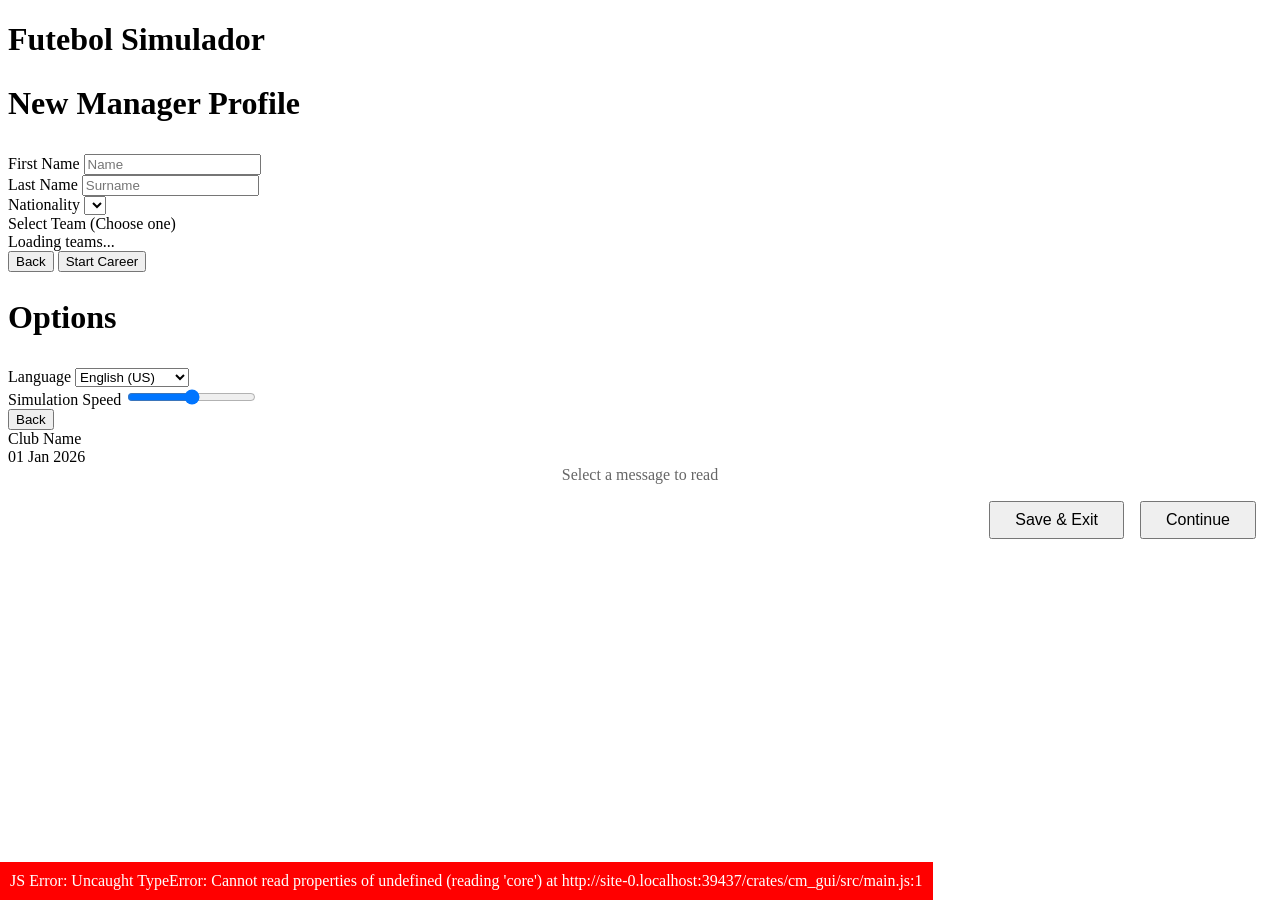
==== crates/cm_gui/src/index.html @ a9026ed4 "Implementing Full Game Loop" ====
<!DOCTYPE html>
<html lang="en">

<head>
  <meta charset="UTF-8" />
  <meta name="viewport" content="width=device-width, initial-scale=1.0" />
  <title>Futebol Simulador 2026</title>
  <link rel="stylesheet" href="styles.css" />
</head>

<body>
  <div id="app">
    <!-- Screen 1: Language Selection -->
    <div id="screen-language" class="screen active">
      <div class="flags-container" id="flags-grid">
        <!-- Flags will be injected here by JS -->
      </div>
    </div>

    <!-- Screen 2: Start Menu -->
    <div id="screen-start" class="screen">
      <h1 class="game-title" id="game-title">Futebol Simulador</h1>
      <div class="menu-container" id="menu-buttons">
        <!-- Buttons will be injected here -->
      </div>
    </div>

    <!-- Screen 3: New Game -->
    <div id="screen-newgame" class="screen">
      <h2 class="game-subtitle" style="font-size: 2rem; margin-bottom: 2rem;">New Manager Profile</h2>
      <div class="form-container">
        <div class="form-group">
          <label>First Name</label>
          <input type="text" id="manager-name" placeholder="Name" />
        </div>
        <div class="form-group">
          <label>Last Name</label>
          <input type="text" id="manager-surname" placeholder="Surname" />
        </div>
        <div class="form-group">
          <label>Nationality</label>
          <select id="manager-nationality">
            <!-- Populated by JS -->
          </select>
        </div>

        <div class="form-group">
          <label>Select Team (Choose one)</label>
          <div id="team-selection-grid" class="team-grid">
            <!-- Populated by JS -->
            <div class="team-card">Loading teams...</div>
          </div>
          <input type="hidden" id="selected-team-id" />
        </div>

        <div class="button-row">
          <button class="menu-btn secondary" onclick="app.showScreen('start')">Back</button>
          <button id="btn-start-career" class="menu-btn primary" onclick="app.createCareer()">Start Career</button>
        </div>
      </div>
    </div>

    <!-- Screen 4: Options -->
    <div id="screen-options" class="screen">
      <h2 class="game-subtitle" style="font-size: 2rem; margin-bottom: 2rem;">Options</h2>
      <div class="form-container">
        <div class="form-group">
          <label>Language</label>
          <select id="opt-language" onchange="app.changeLanguage(this.value)">
            <option value="en">English (US)</option>
            <option value="en-GB">English (UK)</option>
            <option value="pt-BR">Português (BR)</option>
            <option value="es">Español</option>
          </select>
        </div>
        <div class="form-group">
          <label>Simulation Speed</label>
          <input type="range" min="1" max="5" value="3" />
        </div>
        <div class="button-row">
          <button class="menu-btn primary" onclick="app.showScreen('start')">Back</button>
        </div>
      </div>
    </div>

    <!-- Screen 5: News (Game Hub) -->
    <div id="screen-news" class="screen">
      <div class="news-container">
        <div class="news-header">
          <div class="header-brand">
            <span class="header-title" id="news-club-name">Club Name</span>
          </div>
          <div class="header-date" id="game-date">
            01 Jan 2026
          </div>
        </div>
        <div class="news-body">
          <div class="news-sidebar" id="news-inbox-list">
            <!-- Messages List -->
          </div>
          <div class="news-content" id="news-article-view">
            <div style="display:flex; height:100%; align-items:center; justify-content:center; color:#666;">
              Select a message to read
            </div>
          </div>
        </div>
        <div class="news-footer"
          style="padding:1rem; border-top:1px solid rgba(255,255,255,0.1); display:flex; gap:1rem; justify-content: flex-end;">
          <button class="menu-btn secondary" style="width:auto; font-size:1rem; padding:0.5rem 1.5rem;"
            onclick="app.showScreen('start')">Save & Exit</button>
          <button class="menu-btn primary" style="width:auto; font-size:1rem; padding:0.5rem 1.5rem;"
            onclick="app.advanceGame()">Continue</button>
        </div>
      </div>
    </div>

  </div>
  <script src="main.js" type="module"></script>
  <script>
    window.addEventListener('error', (event) => {
      const errDiv = document.createElement('div');
      errDiv.style.position = 'fixed';
      errDiv.style.bottom = '0';
      errDiv.style.left = '0';
      errDiv.style.background = 'red';
      errDiv.style.color = 'white';
      errDiv.style.padding = '10px';
      errDiv.style.zIndex = '9999';
      errDiv.textContent = `JS Error: ${event.message} at ${event.filename}:${event.lineno}`;
      document.body.appendChild(errDiv);
    });
  </script>
</body>

</html>
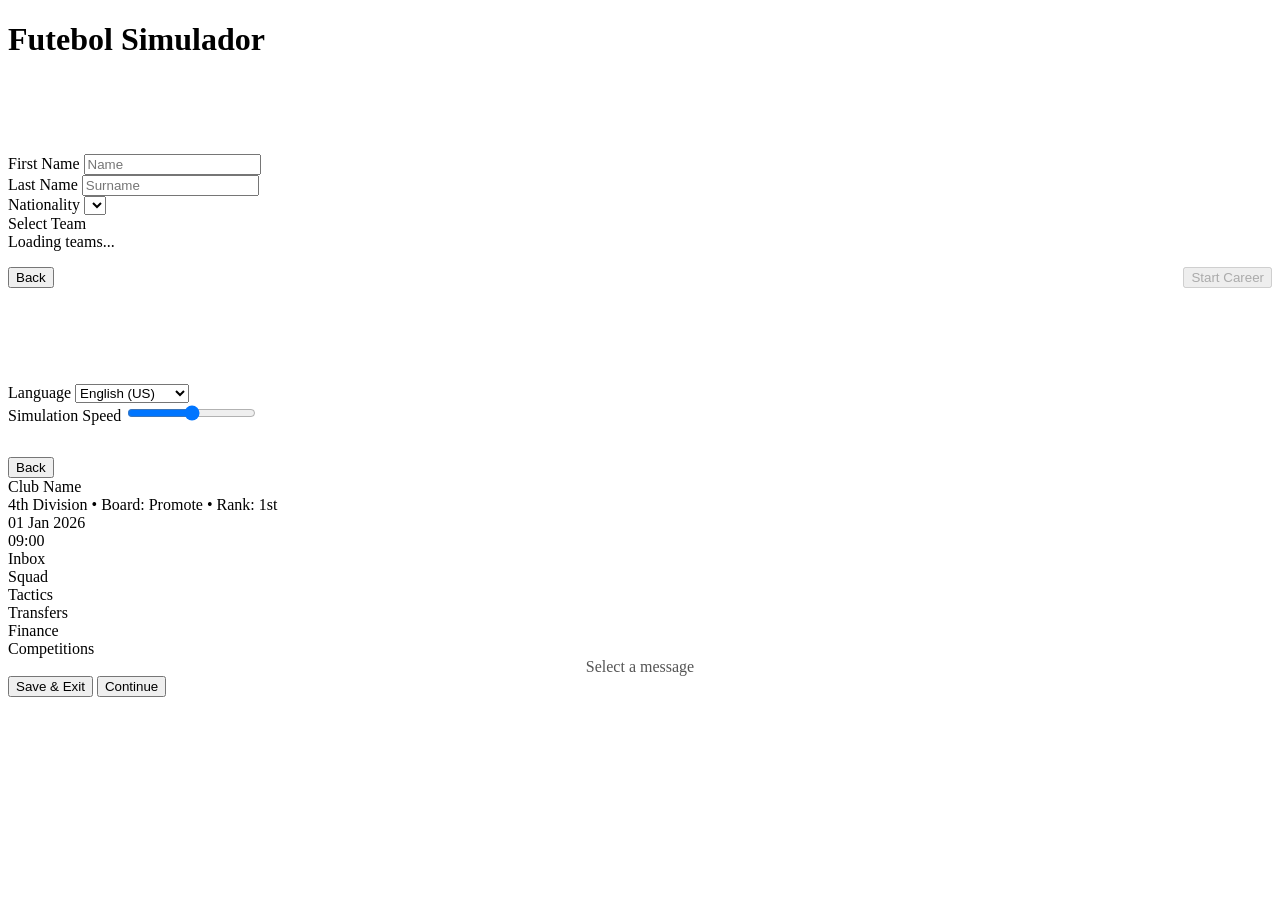
==== commit d2a4c67c: "Fixing Rust Compilation Errors Round 2" ====
--- a/crates/cm_gui/src/index.html
+++ b/crates/cm_gui/src/index.html
@@ -12,22 +12,18 @@
   <div id="app">
     <!-- Screen 1: Language Selection -->
     <div id="screen-language" class="screen active">
-      <div class="flags-container" id="flags-grid">
-        <!-- Flags will be injected here by JS -->
-      </div>
+      <div class="flags-container" id="flags-grid"></div>
     </div>
 
     <!-- Screen 2: Start Menu -->
     <div id="screen-start" class="screen">
       <h1 class="game-title" id="game-title">Futebol Simulador</h1>
-      <div class="menu-container" id="menu-buttons">
-        <!-- Buttons will be injected here -->
-      </div>
+      <div class="menu-container" id="menu-buttons"></div>
     </div>
 
     <!-- Screen 3: New Game -->
     <div id="screen-newgame" class="screen">
-      <h2 class="game-subtitle" style="font-size: 2rem; margin-bottom: 2rem;">New Manager Profile</h2>
+      <h2 style="font-size: 2rem; margin-bottom: 2rem; color:white;">New Manager Profile</h2>
       <div class="form-container">
         <div class="form-group">
           <label>First Name</label>
@@ -39,31 +35,29 @@
         </div>
         <div class="form-group">
           <label>Nationality</label>
-          <select id="manager-nationality">
-            <!-- Populated by JS -->
-          </select>
+          <select id="manager-nationality"></select>
         </div>
 
         <div class="form-group">
-          <label>Select Team (Choose one)</label>
+          <label>Select Team</label>
           <div id="team-selection-grid" class="team-grid">
-            <!-- Populated by JS -->
             <div class="team-card">Loading teams...</div>
           </div>
           <input type="hidden" id="selected-team-id" />
         </div>
 
-        <div class="button-row">
-          <button class="menu-btn secondary" onclick="app.showScreen('start')">Back</button>
-          <button id="btn-start-career" class="menu-btn primary" onclick="app.createCareer()">Start Career</button>
+        <div style="display:flex; justify-content: space-between; margin-top: 1rem;">
+          <button class="action-btn secondary" onclick="app.showScreen('start')">Back</button>
+          <button id="btn-start-career" class="action-btn primary" onclick="app.createCareer()" disabled>Start
+            Career</button>
         </div>
       </div>
     </div>
 
     <!-- Screen 4: Options -->
     <div id="screen-options" class="screen">
-      <h2 class="game-subtitle" style="font-size: 2rem; margin-bottom: 2rem;">Options</h2>
-      <div class="form-container">
+      <h2 style="font-size: 2rem; margin-bottom: 2rem; color:white;">Options</h2>
+      <div class="form-container" style="width: 500px;">
         <div class="form-group">
           <label>Language</label>
           <select id="opt-language" onchange="app.changeLanguage(this.value)">
@@ -77,59 +71,89 @@
           <label>Simulation Speed</label>
           <input type="range" min="1" max="5" value="3" />
         </div>
-        <div class="button-row">
-          <button class="menu-btn primary" onclick="app.showScreen('start')">Back</button>
+        <div style="margin-top: 2rem;">
+          <button class="action-btn primary" onclick="app.showScreen('start')">Back</button>
         </div>
       </div>
     </div>
 
-    <!-- Screen 5: News (Game Hub) -->
+    <!-- Screen 5: Main Hub (CM Layout) -->
     <div id="screen-news" class="screen">
-      <div class="news-container">
-        <div class="news-header">
-          <div class="header-brand">
-            <span class="header-title" id="news-club-name">Club Name</span>
+      <div class="cm-layout">
+
+        <!-- 1. Top Bar -->
+        <div class="top-bar">
+          <div class="brand-section">
+            <div class="club-name" id="hud-club-name">Club Name</div>
+            <div class="club-meta">
+              <span class="meta-item">4th Division</span>
+              <span class="meta-item">• Board: Promote</span>
+              <span class="meta-item">• Rank: 1st</span>
+            </div>
           </div>
-          <div class="header-date" id="game-date">
-            01 Jan 2026
+          <div class="date-section">
+            <div class="game-date" id="hud-game-date">01 Jan 2026</div>
+            <div class="game-time">09:00</div>
           </div>
         </div>
-        <div class="news-body">
-          <div class="news-sidebar" id="news-inbox-list">
-            <!-- Messages List -->
+
+        <!-- Navigation Tabs -->
+        <div class="nav-tabs">
+          <div class="nav-tab active">Inbox</div>
+          <div class="nav-tab">Squad</div>
+          <div class="nav-tab">Tactics</div>
+          <div class="nav-tab">Transfers</div>
+          <div class="nav-tab">Finance</div>
+          <div class="nav-tab">Competitions</div>
+        </div>
+
+        <!-- 2. Main Content (Split) -->
+        <div class="main-content">
+          <!-- Left: Inbox List -->
+          <div class="inbox-sidebar" id="inbox-list">
+            <!-- Items injected by JS -->
           </div>
-          <div class="news-content" id="news-article-view">
-            <div style="display:flex; height:100%; align-items:center; justify-content:center; color:#666;">
-              Select a message to read
+
+          <!-- Right: Reading Pane -->
+          <div class="reading-pane" id="reading-pane">
+            <!-- Article injected by JS -->
+            <div style="height:100%; display:flex; align-items:center; justify-content:center; color:#555;">
+              Select a message
             </div>
           </div>
+
+          <!-- Squad View (Hidden by default, toggled via tabs) -->
+          <div id="squad-view" style="display:none; flex:1; overflow-y:auto; padding:0;">
+            <table class="datagrid" id="squad-table">
+              <thead>
+                <tr>
+                  <th width="5%">Pos</th>
+                  <th width="35%">Name</th>
+                  <th width="10%">Age</th>
+                  <th width="15%">Nat</th>
+                  <th width="10%">Ovr</th>
+                  <th width="15%">Value</th>
+                  <th width="10%">Cond</th>
+                </tr>
+              </thead>
+              <tbody>
+                <!-- Rows injected by JS -->
+              </tbody>
+            </table>
+          </div>
         </div>
-        <div class="news-footer"
-          style="padding:1rem; border-top:1px solid rgba(255,255,255,0.1); display:flex; gap:1rem; justify-content: flex-end;">
-          <button class="menu-btn secondary" style="width:auto; font-size:1rem; padding:0.5rem 1.5rem;"
-            onclick="app.showScreen('start')">Save & Exit</button>
-          <button class="menu-btn primary" style="width:auto; font-size:1rem; padding:0.5rem 1.5rem;"
-            onclick="app.advanceGame()">Continue</button>
+
+        <!-- 3. Bottom Bar -->
+        <div class="bottom-bar">
+          <button class="action-btn secondary" onclick="app.showScreen('start')">Save & Exit</button>
+          <button class="action-btn primary" onclick="app.advanceGame()">Continue</button>
         </div>
+
       </div>
     </div>
 
   </div>
   <script src="main.js" type="module"></script>
-  <script>
-    window.addEventListener('error', (event) => {
-      const errDiv = document.createElement('div');
-      errDiv.style.position = 'fixed';
-      errDiv.style.bottom = '0';
-      errDiv.style.left = '0';
-      errDiv.style.background = 'red';
-      errDiv.style.color = 'white';
-      errDiv.style.padding = '10px';
-      errDiv.style.zIndex = '9999';
-      errDiv.textContent = `JS Error: ${event.message} at ${event.filename}:${event.lineno}`;
-      document.body.appendChild(errDiv);
-    });
-  </script>
 </body>
 
 </html>
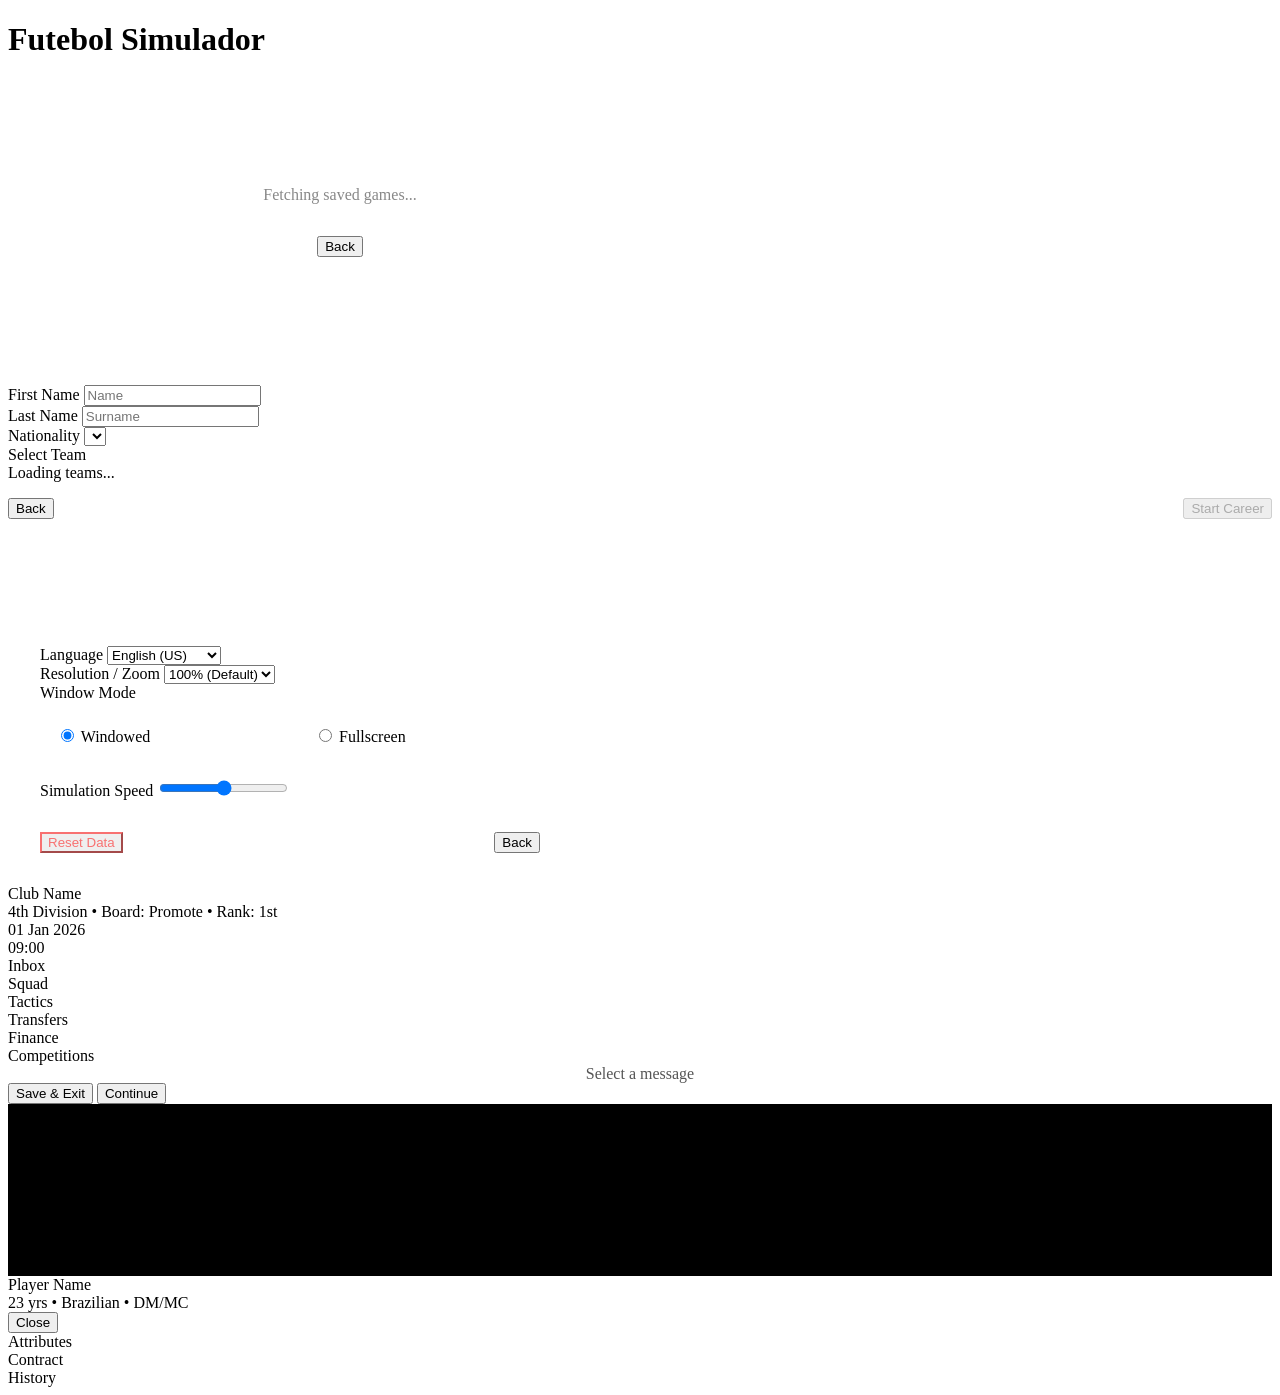
==== commit d8c52c37: "Updating ToDo.md (Final Sweep - Part 1)" ====
--- a/crates/cm_gui/src/index.html
+++ b/crates/cm_gui/src/index.html
@@ -21,6 +21,19 @@
       <div class="menu-container" id="menu-buttons"></div>
     </div>
 
+    <!-- Screen 3a: Load Game -->
+    <div id="screen-load" class="screen">
+      <h2 style="font-size: 2rem; margin-bottom: 2rem; color:white;">Load Game</h2>
+      <div class="glass-container" style="width: 600px; padding: 2rem;">
+        <div id="save-list" class="save-list">
+          <div style="text-align:center; color:#888;">Fetching saved games...</div>
+        </div>
+        <div style="margin-top: 2rem; display:flex; justify-content:center;">
+          <button class="action-btn secondary" onclick="app.showScreen('start')">Back</button>
+        </div>
+      </div>
+    </div>
+
     <!-- Screen 3: New Game -->
     <div id="screen-newgame" class="screen">
       <h2 style="font-size: 2rem; margin-bottom: 2rem; color:white;">New Manager Profile</h2>
@@ -57,7 +70,7 @@
     <!-- Screen 4: Options -->
     <div id="screen-options" class="screen">
       <h2 style="font-size: 2rem; margin-bottom: 2rem; color:white;">Options</h2>
-      <div class="form-container" style="width: 500px;">
+      <div class="glass-container" style="width: 500px; padding: 2rem;">
         <div class="form-group">
           <label>Language</label>
           <select id="opt-language" onchange="app.changeLanguage(this.value)">
@@ -67,11 +80,36 @@
             <option value="es">Español</option>
           </select>
         </div>
-        <div class="form-group">
+
+        <div class="form-group">
+          <label>Resolution / Zoom</label>
+          <select id="opt-scale" onchange="app.setZoom(this.value)">
+            <option value="1">100% (Default)</option>
+            <option value="1.25">125% (Large)</option>
+            <option value="1.5">150% (4K)</option>
+          </select>
+        </div>
+
+        <div class="form-group">
+          <label>Window Mode</label>
+          <div style="display:flex; gap:1rem; margin-top:0.5rem;">
+            <label style="flex:1; background:rgba(255,255,255,0.05); padding:1rem; border-radius:4px; cursor:pointer;">
+              <input type="radio" name="winmode" checked> Windowed
+            </label>
+            <label style="flex:1; background:rgba(255,255,255,0.05); padding:1rem; border-radius:4px; cursor:pointer;">
+              <input type="radio" name="winmode"> Fullscreen
+            </label>
+          </div>
+        </div>
+
+        <div class="form-group" style="margin-top:1rem;">
           <label>Simulation Speed</label>
           <input type="range" min="1" max="5" value="3" />
         </div>
-        <div style="margin-top: 2rem;">
+
+        <div style="margin-top: 2rem; display:flex; justify-content:space-between; align-items:center;">
+          <button class="action-btn secondary" style="border-color:#f87171; color:#f87171;"
+            onclick="alert('All data cleared.')">Reset Data</button>
           <button class="action-btn primary" onclick="app.showScreen('start')">Back</button>
         </div>
       </div>
@@ -99,12 +137,12 @@
 
         <!-- Navigation Tabs -->
         <div class="nav-tabs">
-          <div class="nav-tab active">Inbox</div>
-          <div class="nav-tab">Squad</div>
-          <div class="nav-tab">Tactics</div>
-          <div class="nav-tab">Transfers</div>
-          <div class="nav-tab">Finance</div>
-          <div class="nav-tab">Competitions</div>
+          <div class="nav-tab active" onclick="app.toggleTab('Inbox')">Inbox</div>
+          <div class="nav-tab" onclick="app.toggleTab('Squad')">Squad</div>
+          <div class="nav-tab" onclick="app.toggleTab('Tactics')">Tactics</div>
+          <div class="nav-tab" onclick="app.toggleTab('Transfers')">Transfers</div>
+          <div class="nav-tab" onclick="app.toggleTab('Finance')">Finance</div>
+          <div class="nav-tab" onclick="app.toggleTab('Competitions')">Competitions</div>
         </div>
 
         <!-- 2. Main Content (Split) -->
@@ -122,8 +160,15 @@
             </div>
           </div>
 
-          <!-- Squad View (Hidden by default, toggled via tabs) -->
-          <div id="squad-view" style="display:none; flex:1; overflow-y:auto; padding:0;">
+          <!-- Squad View -->
+          <div id="squad-view" style="display:none; flex:1; overflow-y:auto; padding:0; flex-direction:column;">
+            <div class="squad-controls">
+              <button class="filter-btn active" onclick="app.filterSquad('ALL')">All</button>
+              <button class="filter-btn" onclick="app.filterSquad('GK')">GK</button>
+              <button class="filter-btn" onclick="app.filterSquad('DEF')">Def</button>
+              <button class="filter-btn" onclick="app.filterSquad('MID')">Mid</button>
+              <button class="filter-btn" onclick="app.filterSquad('ATT')">Att</button>
+            </div>
             <table class="datagrid" id="squad-table">
               <thead>
                 <tr>
@@ -141,6 +186,125 @@
               </tbody>
             </table>
           </div>
+
+          <!-- Tactics View -->
+          <div id="tactics-view" style="display:none; flex:1; padding: 2rem; overflow: hidden; background: #222;">
+            <div style="display:flex; height:100%; gap:2rem;">
+              <!-- Pitch -->
+              <div class="pitch-container">
+                <div class="pitch">
+                  <div class="pitch-line half-line"></div>
+                  <div class="pitch-circle"></div>
+                </div>
+                <div id="pitch-players"></div>
+              </div>
+
+              <!-- Sidebar -->
+              <div style="flex:1; display:flex; flex-direction:column; gap:1rem;">
+                <div class="panel-header">Formation</div>
+                <select class="form-select" style="background:#333; color:white; padding:0.5rem;">
+                  <option>4-4-2 Classic</option>
+                  <option>4-3-3 Attack</option>
+                  <option>5-3-2 Defensive</option>
+                </select>
+
+                <div class="panel-header" style="margin-top:1rem;">Bench</div>
+                <div id="bench-list" class="bench-list"></div>
+              </div>
+            </div>
+          </div>
+
+          <!-- Competitions View -->
+          <div id="comps-view" style="display:none; flex:1; padding: 2rem; overflow-y: auto;">
+            <h2 id="comp-name" style="color:var(--accent-color); margin-bottom:1rem;">Premier League</h2>
+            <table class="datagrid" id="league-table">
+              <thead>
+                <tr>
+                  <th width="10%">Pos</th>
+                  <th width="40%">Club</th>
+                  <th width="10%">P</th>
+                  <th width="10%">W</th>
+                  <th width="10%">D</th>
+                  <th width="10%">L</th>
+                  <th width="10%">Pts</th>
+                </tr>
+              </thead>
+              <tbody>
+                <!-- Rows -->
+              </tbody>
+            </table>
+          </div>
+
+          <!-- Transfers View -->
+          <div id="transfers-view" style="display:none; flex:1; padding: 2rem; overflow-y: auto;">
+            <div class="search-bar" style="display:flex; gap:1rem; margin-bottom:2rem;">
+              <input type="text" id="search-input" placeholder="Search player by name (e.g. 'Silva')..."
+                style="flex:1; padding:0.5rem; background:#333; border:1px solid #555; color:white;">
+              <button class="action-btn primary" onclick="app.searchPlayers()">Search</button>
+            </div>
+
+            <div id="search-results">
+              <table class="datagrid" id="transfer-table" style="display:none;">
+                <thead>
+                  <tr>
+                    <th width="30%">Name</th>
+                    <th width="10%">Age</th>
+                    <th width="20%">Position</th>
+                    <th width="20%">Club</th>
+                    <th width="20%">Value</th>
+                  </tr>
+                </thead>
+                <tbody></tbody>
+              </table>
+              <div id="search-empty" style="text-align:center; color:#666; margin-top:4rem;">
+                Enter a name to search the global database.
+              </div>
+            </div>
+          </div>
+
+          <!-- Finance View -->
+          <div id="finance-view" style="display:none; flex:1; padding: 2rem; overflow-y: auto;">
+            <h2 style="color:var(--accent-color);">Club Finances</h2>
+            <div style="display:grid; grid-template-columns: 1fr 1fr; gap: 2rem; margin-top: 1rem;">
+              <div class="glass-container" style="padding:1.5rem;">
+                <div class="panel-header">Balance</div>
+                <div style="font-size:2rem; font-weight:bold; color: #4ade80; margin:1rem 0;">£45,200,000</div>
+                <div style="font-size:0.9rem; color:#888;">Projected: £42M</div>
+              </div>
+              <div class="glass-container" style="padding:1.5rem;">
+                <div class="panel-header">Transfer Budget</div>
+                <div style="font-size:2rem; font-weight:bold; color: #60a5fa; margin:1rem 0;">£32,000,000</div>
+                <div style="font-size:0.9rem; color:#888;">Remaining Wage Budget: £150k/pw</div>
+              </div>
+            </div>
+
+            <div class="glass-container" style="margin-top: 2rem; padding: 1.5rem;">
+              <div class="panel-header" style="margin-bottom:1rem;">Income & Expenditure (This Season)</div>
+              <table style="width:100%; text-align:left; border-collapse:collapse; color:#ccc;">
+                <tr style="border-bottom:1px solid #333;">
+                  <th style="padding:0.5rem;">Category</th>
+                  <th style="padding:0.5rem; text-align:right;">Amount</th>
+                </tr>
+                <tr>
+                  <td style="padding:0.5rem;">TV Revenue</td>
+                  <td style="padding:0.5rem; text-align:right; color:#4ade80;">+£85,000,000</td>
+                </tr>
+                <tr>
+                  <td style="padding:0.5rem;">Gate Receipts</td>
+                  <td style="padding:0.5rem; text-align:right; color:#4ade80;">+£12,500,000</td>
+                </tr>
+                <tr>
+                  <td style="padding:0.5rem;">Player Wages</td>
+                  <td style="padding:0.5rem; text-align:right; color:#f87171;">-£55,000,000</td>
+                </tr>
+                <tr>
+                  <td style="padding:0.5rem;">Transfer Expenditure</td>
+                  <td style="padding:0.5rem; text-align:right; color:#f87171;">-£22,000,000</td>
+                </tr>
+              </table>
+            </div>
+          </div>
+
         </div>
 
         <!-- 3. Bottom Bar -->
@@ -152,6 +316,57 @@
       </div>
     </div>
 
+    <!-- Screen X: Match Engine (Overlay) -->
+    <div id="screen-match" class="screen" style="background:black; z-index:20;">
+      <div class="match-layout">
+        <div class="match-header">
+          <div class="team-score">
+            <div class="team-lg" id="score-home-name">Home</div>
+            <div class="score-lg" id="score-home">0</div>
+          </div>
+          <div class="match-timer">
+            <div class="timer-box" id="match-time">00:00</div>
+            <div class="match-status">LIVE</div>
+          </div>
+          <div class="team-score">
+            <div class="score-lg" id="score-away">0</div>
+            <div class="team-lg" id="score-away-name">Away</div>
+          </div>
+        </div>
+
+        <div class="match-body">
+          <div class="commentary-box" id="commentary-feed">
+            <!-- Events -->
+          </div>
+        </div>
+
+        <div class="match-footer" style="padding:2rem; text-align:center;">
+          <button class="action-btn primary" id="btn-finish-match" onclick="app.finishMatch()"
+            style="display:none; margin:0 auto;">Finish Match</button>
+        </div>
+      </div>
+    </div>
+  </div>
+  <div id="profile-modal" class="modal-overlay" onclick="if(event.target === this) app.closeProfile()">
+    <div class="profile-card">
+      <div class="profile-header">
+        <div>
+          <div class="profile-name" id="p-name">Player Name</div>
+          <div class="profile-meta" id="p-meta">23 yrs • Brazilian • DM/MC</div>
+        </div>
+        <button class="action-btn secondary" onclick="app.closeProfile()">Close</button>
+      </div>
+      <div class="profile-tabs">
+        <div class="profile-tab active">Attributes</div>
+        <div class="profile-tab">Contract</div>
+        <div class="profile-tab">History</div>
+      </div>
+      <div class="profile-body">
+        <div class="attr-grid" id="p-attributes">
+          <!-- Attributes injected -->
+        </div>
+      </div>
+    </div>
   </div>
   <script src="main.js" type="module"></script>
 </body>
